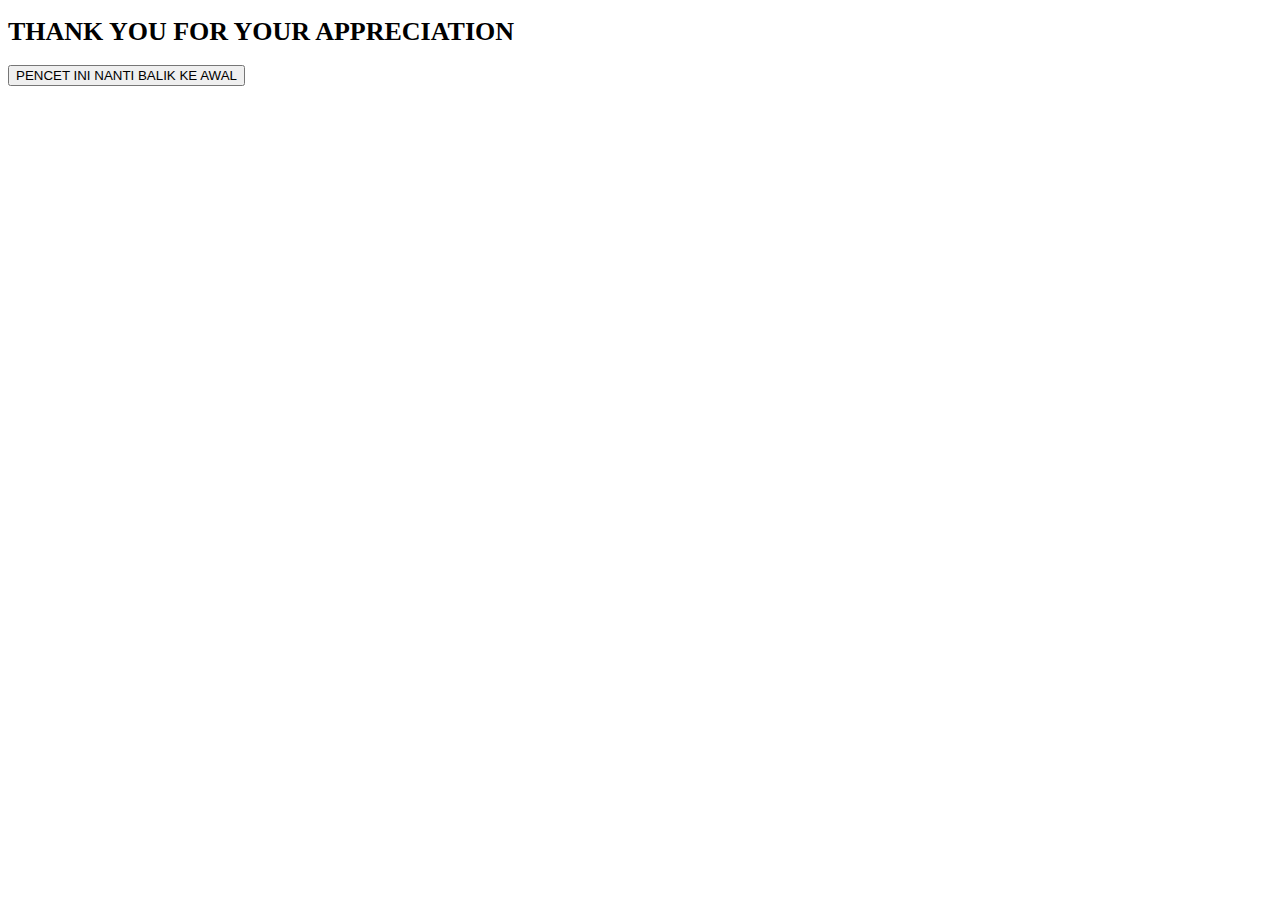
==== nothing.html @ 2675044f "Add files via upload" ====
<!DOCTYPE html>
<html lang="en">
<head>
    <meta charset="UTF-8">
    <meta name="viewport" content="width=device-width, initial-scale=1.0">
    <title>Document</title>
    <link rel="stylesheet" href="mobile.css" />
</head>
<body>
    <div class="wahoo">
        <h1>THANK YOU FOR YOUR APPRECIATION</h1>
    </div>
    <a href="index.html">
        <button>PENCET INI NANTI BALIK KE AWAL</button>
    </a>
</body>
</html>
---- mobile.css ----
/* =========================
         Desktop
========================== */
@media (max-width: 1281px) {
    html {
      font-size: 13px;
    }
  }
  @media (max-width: 1050px) {
    html {
      font-size: 12.5px;
    }
    .home-img img {
      margin-top: 8.5rem;
      margin-right: 20rem;
    }
    .home-content h3 {
      font-size: 2.5rem;
    }
    .home-content h1 {
      font-size: 3.5rem;
    }
  }
  
  
  /* =========================
           Mobile 
  ========================== */
  @media (max-width: 429px) {
    .logo {
      font-size: 1.8rem;
    }
    #menu-icon {
      margin-left: -30rem;
      font-size: 2rem;
    }
  
    .home-img {
      margin-top: 8rem;
      margin-right: -3.5rem;
    }
    .home-img img {
      width: 65vw;
    }
    .home-content h1 {
      font-size: 2rem;
    }
    .home-content h3 {
      font-size: 1.6rem;
    }
    .social-media {
      margin-left: 1rem;
      margin-bottom: -1rem;
    }
    .social-media a {
      width: 3.5rem;
      height: 3.5rem;
      margin-left: 0.8rem;
      font-size: 2rem;
    }
    .btn {
      font-size: 1.5rem;
    }
  
    .about-img img {
      width: 45vw;
      margin-top: -10rem;
    }
    .about-content p {
      font-size: 1rem;
    }
    .services-box p {
      font-size: 1rem;
    }
    .portfolio-container {
      grid-template-columns: repeat(1, 1fr);
      height: 1600px;
      gap: 1.4rem;
    }
    .contact form .input-box input,
    .contact form textarea {
      font-size: 1rem;
    }
    .contact form textarea {
      height: 20rem;
    }
    .footer-text p {
      font-size: 0.9rem;
    }
  }
  @media (max-width: 391px) {
    .home-content h1 {
      line-height: 2;
    }
    .home-content h3 {
      font-size: 1.4rem;
    }
    .social-media a {
      margin-left: 0.1rem;
      font-size: 1.6rem;
    }
    .btn {
      font-size: 1.2rem;
    }
    .contact form textarea {
      height: 15rem;
    }
    .contact form .btn {
      margin-top: 1.3rem;
      font-size: 1.2rem;
    }
    .footer-text p {
      font-size: 0.8rem;
    }
    .footer-iconTop a i {
      font-size: 1rem;
    }
  }
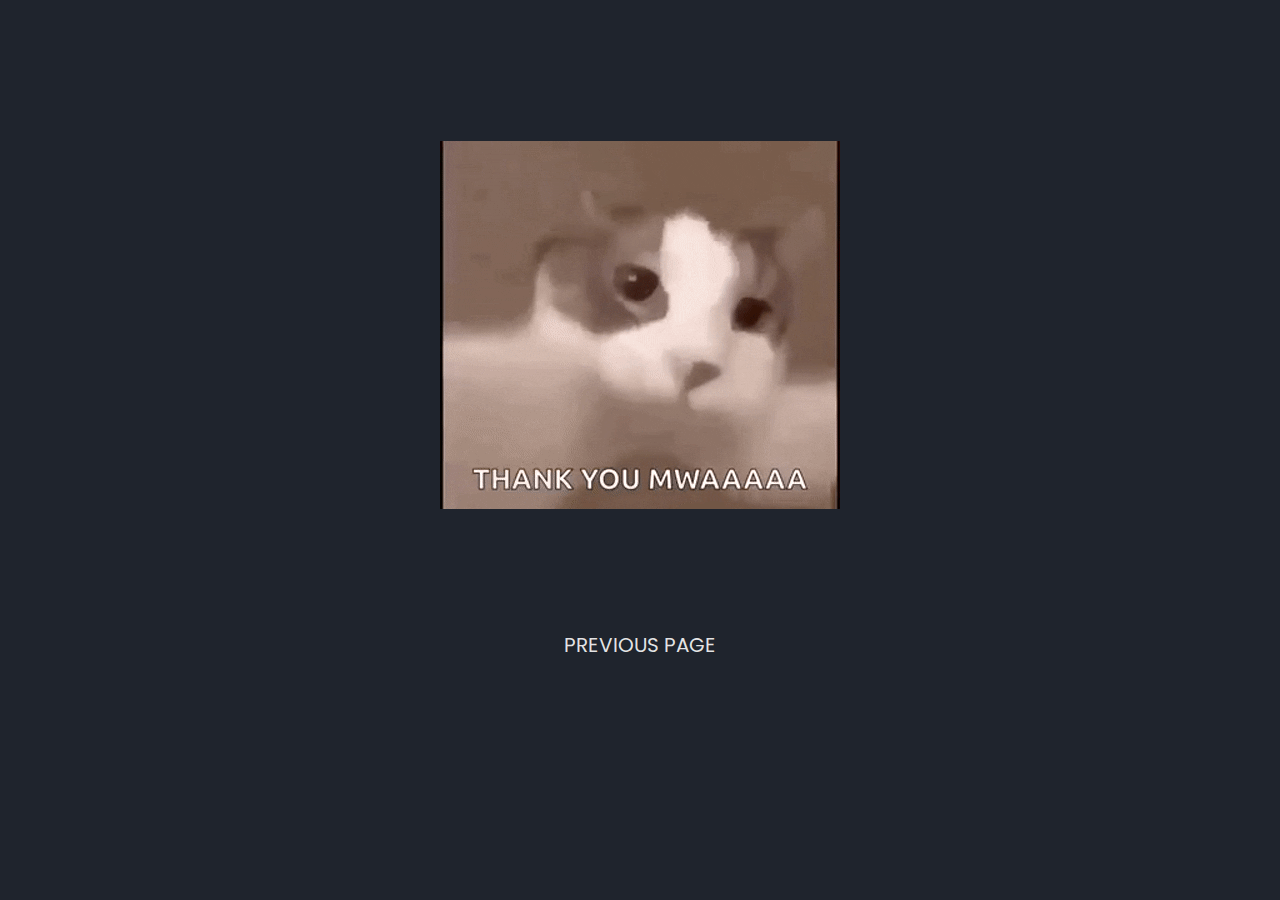
==== commit a12ea564: "Add files via upload" ====
--- a/nothing.html
+++ b/nothing.html
@@ -3,15 +3,15 @@
 <head>
     <meta charset="UTF-8">
     <meta name="viewport" content="width=device-width, initial-scale=1.0">
+    <link rel="stylesheet" href="nothing.css" />
     <title>Document</title>
-    <link rel="stylesheet" href="mobile.css" />
 </head>
 <body>
     <div class="wahoo">
-        <h1>THANK YOU FOR YOUR APPRECIATION</h1>
+        <img src="images/car.gif" alt="car" />
     </div>
-    <a href="index.html">
-        <button>PENCET INI NANTI BALIK KE AWAL</button>
-    </a>
+    <div class="baliknya"> 
+        <a href="index.html" class="txt"> PREVIOUS PAGE </a>
+    </div>
 </body>
 </html>--- a/nothing.css
+++ b/nothing.css
@@ -0,0 +1,41 @@
+@import url("https://fonts.googleapis.com/css2?family=Poppins:wght@300;400;500;600;700;800;900&display=swap");
+
+*{
+  margin: 0;
+  padding: 0;
+  box-sizing: border-box;
+  text-decoration: none;
+  outline: none;
+  border: none;
+  font-family: "Poppins", sans-serif;
+}
+:root{
+  --bg-color: #1f242d;
+  --text-color: #ffffffe2;
+}
+body{
+  background: var(--bg-color);
+  color: var(--text-color);
+}
+.wahoo{
+    display: flex;
+    flex-direction: column; 
+    justify-content: center; 
+    align-items: center;
+    height: 70vh; 
+    text-align: center;
+    font-size: 2rem;
+}
+.wahoo img{
+    max-width: 50%; 
+    max-height: 50vh;
+    object-fit: contain;
+    margin-top: 20px; 
+}
+.baliknya{
+    text-align: center;
+    font-size: 20px;
+}
+.txt{
+    color: var(--text-color);
+}